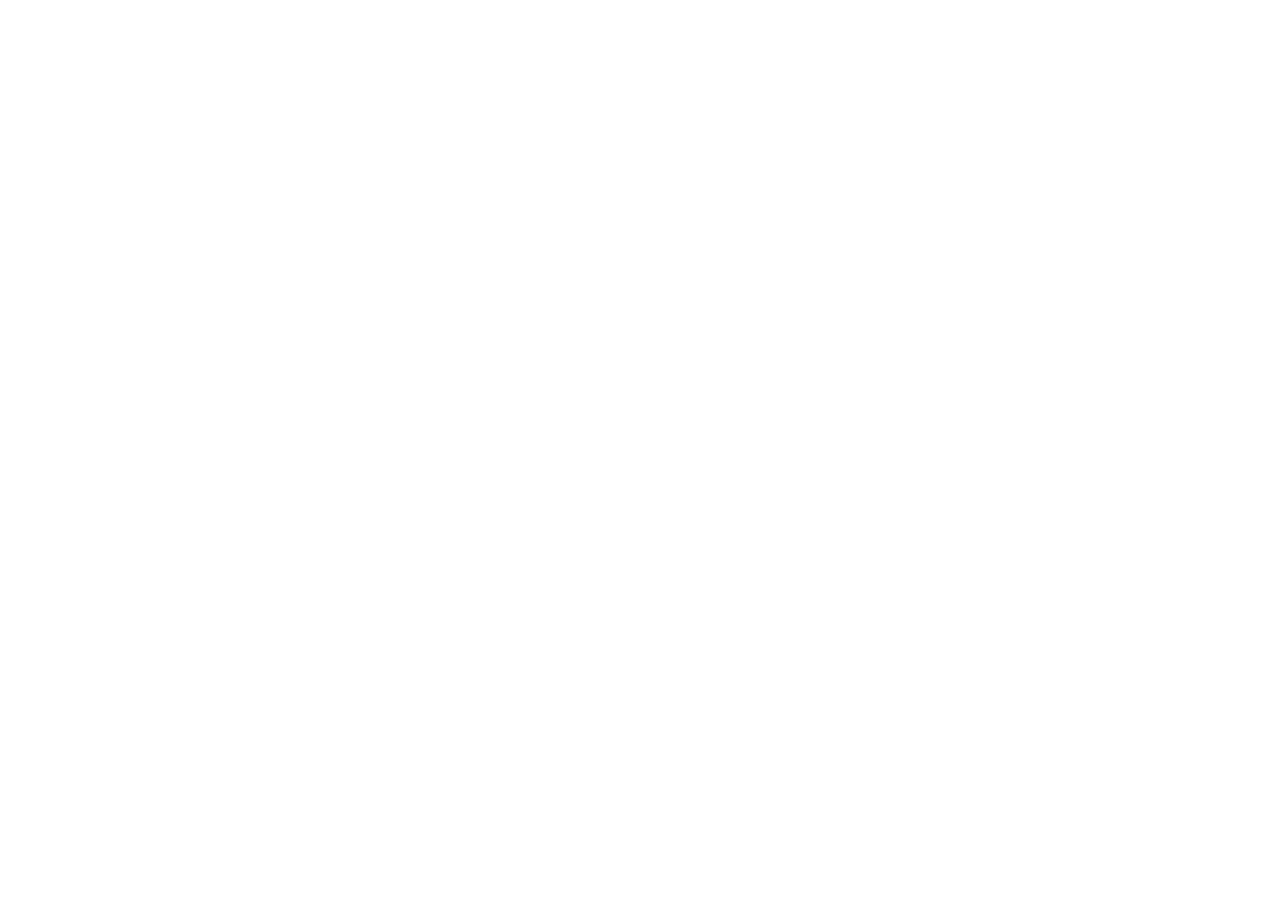
==== 02_contact_us.html @ 18e89ef4 "Creating Templates Adding blank files in same structure as wireframe spreadsheet doc." ====
<!DOCTYPE html>
<!--[if IE 8]> 				 <html class="no-js lt-ie9" lang="en" > <![endif]-->
<!--[if gt IE 8]><!--> <html class="no-js" lang="en" > <!--<![endif]-->

<head>
	<meta charset="utf-8">
  <meta name="viewport" content="width=device-width">
  <title>FarEastList | More Exposure to Chinese Investors</title>

  <link rel="stylesheet" href="css/foundation.css">
  
  <script src="js/vendor/custom.modernizr.js"></script>

</head>
<body>






  <script>
  document.write('<script src=' +
  ('__proto__' in {} ? 'js/vendor/zepto' : 'js/vendor/jquery') +
  '.js><\/script>')
  </script>
  
  <script src="js/foundation.min.js"></script>
  <!--
  
  <script src="js/foundation/foundation.js"></script>
  
  <script src="js/foundation/foundation.interchange.js"></script>
  
  <script src="js/foundation/foundation.abide.js"></script>
  
  <script src="js/foundation/foundation.dropdown.js"></script>
  
  <script src="js/foundation/foundation.placeholder.js"></script>
  
  <script src="js/foundation/foundation.forms.js"></script>
  
  <script src="js/foundation/foundation.alerts.js"></script>
  
  <script src="js/foundation/foundation.magellan.js"></script>
  
  <script src="js/foundation/foundation.reveal.js"></script>
  
  <script src="js/foundation/foundation.tooltips.js"></script>
  
  <script src="js/foundation/foundation.clearing.js"></script>
  
  <script src="js/foundation/foundation.cookie.js"></script>
  
  <script src="js/foundation/foundation.joyride.js"></script>
  
  <script src="js/foundation/foundation.orbit.js"></script>
  
  <script src="js/foundation/foundation.section.js"></script>
  
  <script src="js/foundation/foundation.topbar.js"></script>
  
  -->
  
  <script>
    $(document).foundation();
  </script>
</body>
</html>
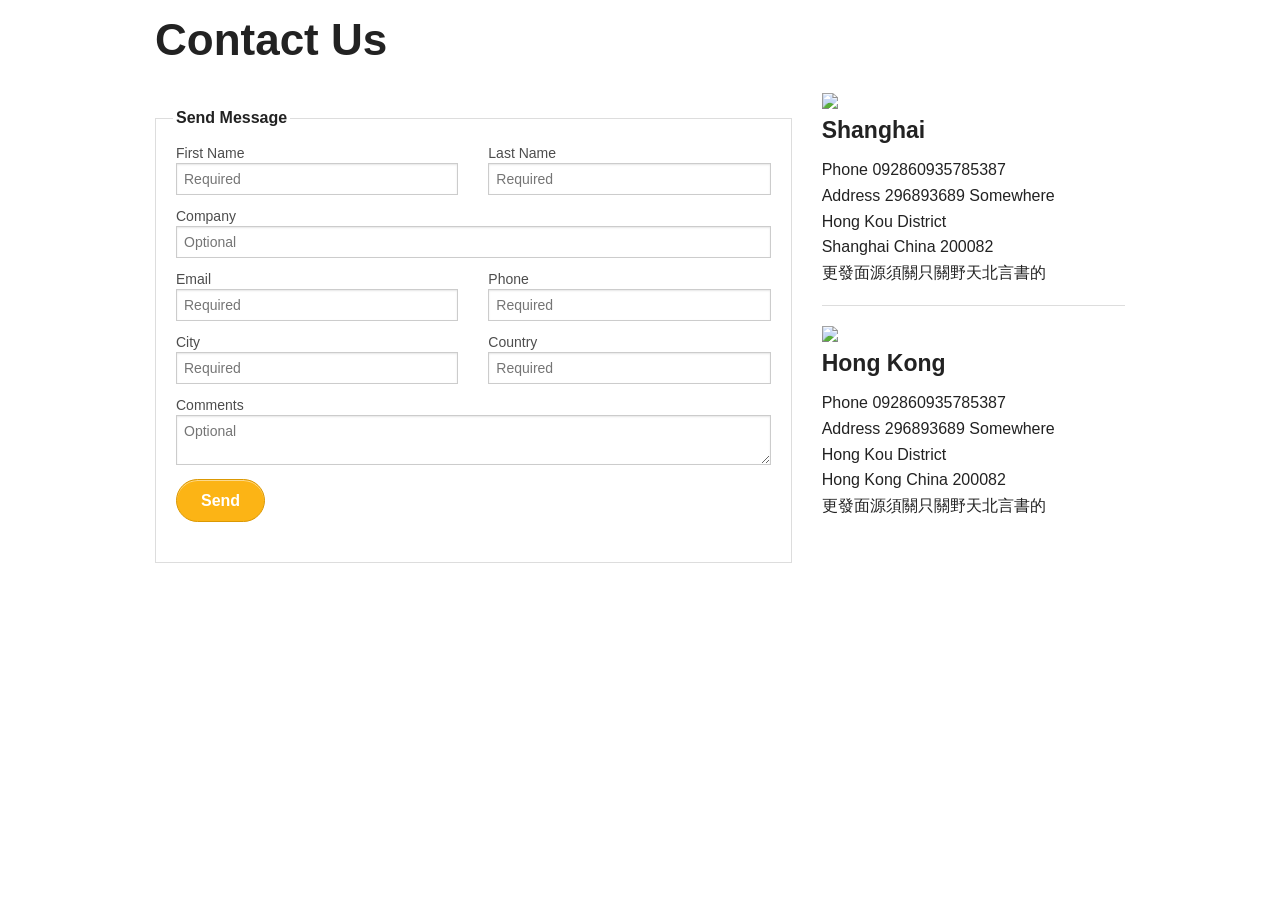
==== commit a9d39d7f: "Adding Layouts Implementing some forms and modal styles." ====
--- a/02_contact_us.html
+++ b/02_contact_us.html
@@ -14,8 +14,83 @@
 </head>
 <body>
 
+<!-- Contact Form -->
+	<div class="row">
+		<div class="large-12 columns">
+			<h1>Contact Us</h1>
+		</div>
 
+		<div class="large-8 columns">
+			<form>
+				<fieldset>
+					<legend>Send Message</legend>
 
+					<div class="row">
+						<div class="large-6 columns">
+							<label>First Name</label>
+							<input type="text" placeholder="Required">
+						</div>
+						<div class="large-6 columns">
+							<label>Last Name</label>
+							<input type="text" placeholder="Required">
+						</div>
+					</div>
+
+					<div class="row">
+						<div class="large-12 columns">
+							<label>Company</label>
+							<input type="text" placeholder="Optional">
+						</div>
+					</div>
+
+					<div class="row">
+						<div class="large-6 columns">
+							<label>Email</label>
+							<input type="text" placeholder="Required">
+						</div>
+						<div class="large-6 columns">
+							<label>Phone</label>
+							<input type="text" placeholder="Required">
+						</div>
+					</div>
+
+					<div class="row">
+						<div class="large-6 columns">
+							<label>City</label>
+							<input type="text" placeholder="Required">
+						</div>
+						<div class="large-6 columns">
+							<label>Country</label>
+							<input type="text" placeholder="Required">
+						</div>
+					</div>
+
+					<div class="row">
+						<div class="large-12 columns">
+							<label>Comments</label>
+							<textarea placeholder="Optional"></textarea>
+						</div>
+					</div>
+
+					<a href="#" class=" button round ">Send</a>
+
+				</fieldset>
+			</form>
+		</div>
+
+		<div class="large-4 columns">
+			<img src="http://placehold.it/800x200&text=Preview Example" />
+			<h4>Shanghai</h4>
+			<p>Phone 092860935785387<br/>Address 296893689 Somewhere<br/> Hong Kou District<br/>Shanghai China 200082<br/>更發面源須關只關野天北言書的</p>
+			<hr/>
+			<img src="http://placehold.it/800x200&text=Preview Example" />
+			<h4>Hong Kong</h4>
+			<p>Phone 092860935785387<br/>Address 296893689 Somewhere<br/> Hong Kou District<br/>Hong Kong China 200082<br/>更發面源須關只關野天北言書的</p>
+		</div>
+
+	</div>
+	
+<!-- End Contact-->
 
 
 
